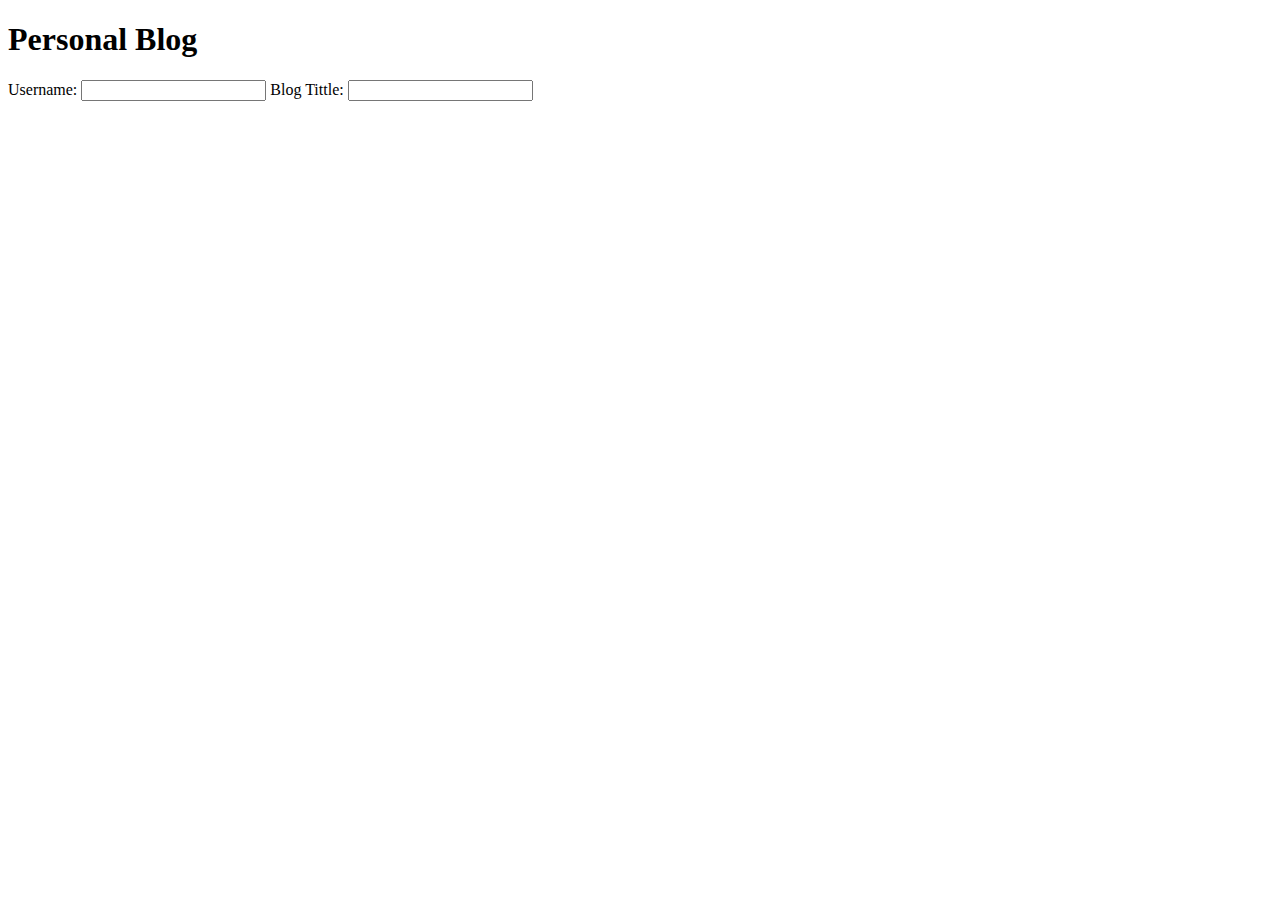
==== index.html @ aab59674 "Added blog tittle input" ====
<!DOCTYPE html>
<html lang="en">
<head>
    <meta charset="UTF-8">
    <meta name="viewport" content="width=device-width, initial-scale=1.0">
    <title>Personal Blog</title>
    <link rel="stylesheet" href="my blog/assets/styles.css">
    <link rel="stylesheet" href="my blog/assets/form.css">
    
</head>
<body>
    <header>
        <h1>Personal Blog</h1>
    </header>

    <main>
        <form id="blogForm">
            <label for="username">Username:</label>
            <input type="text" id="username" name="username" required>
            <label for="tittle">Blog Tittle:</label>
            <input type="text" id="tittle" name="tittle" required>
        </form>
    </main>
</body>
</html>
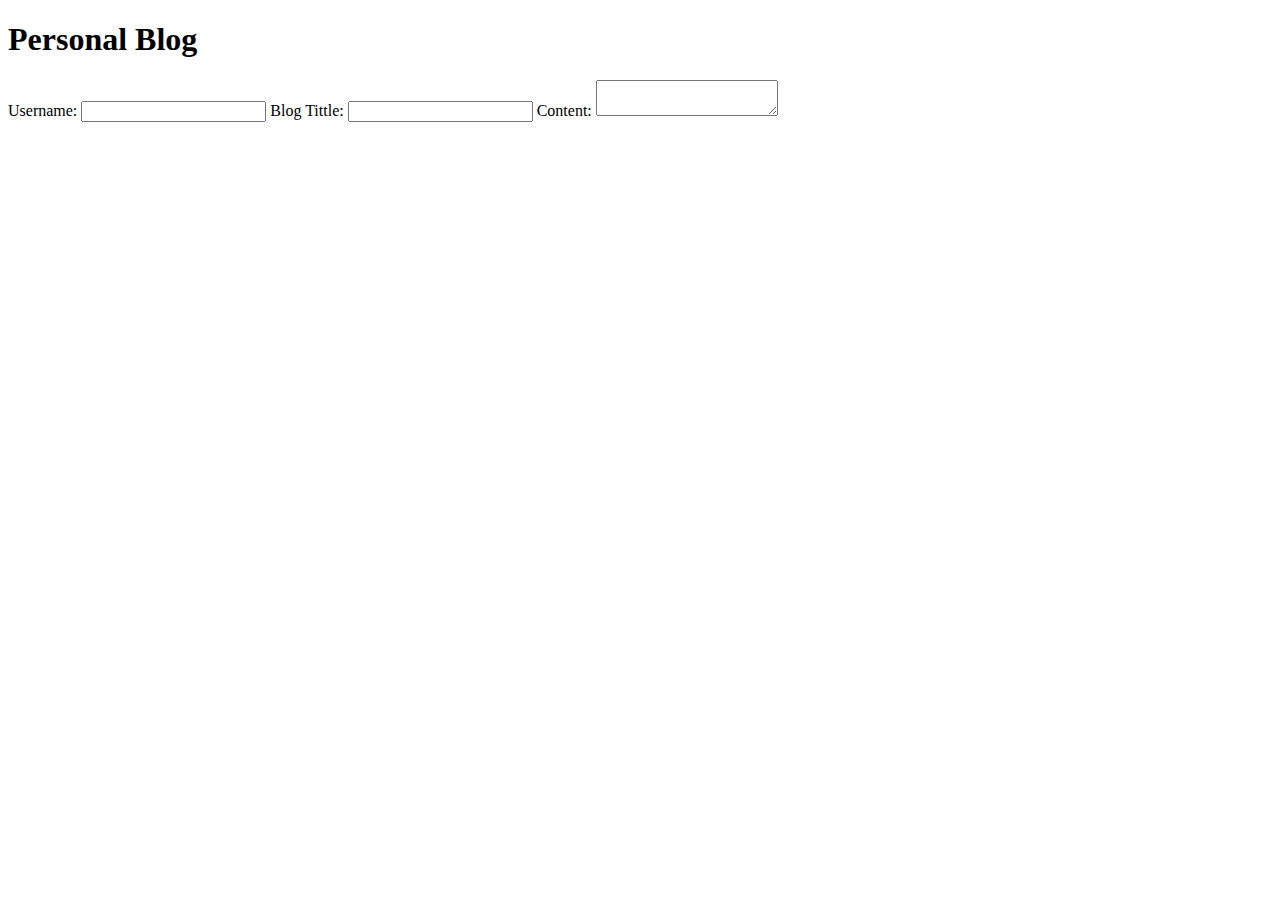
==== commit c1b89b7f: "Added the content textarea to form" ====
--- a/index.html
+++ b/index.html
@@ -19,6 +19,8 @@
             <input type="text" id="username" name="username" required>
             <label for="tittle">Blog Tittle:</label>
             <input type="text" id="tittle" name="tittle" required>
+            <label for="content">Content:</label>
+            <textarea name="content" id="content" required></textarea>
         </form>
     </main>
 </body>
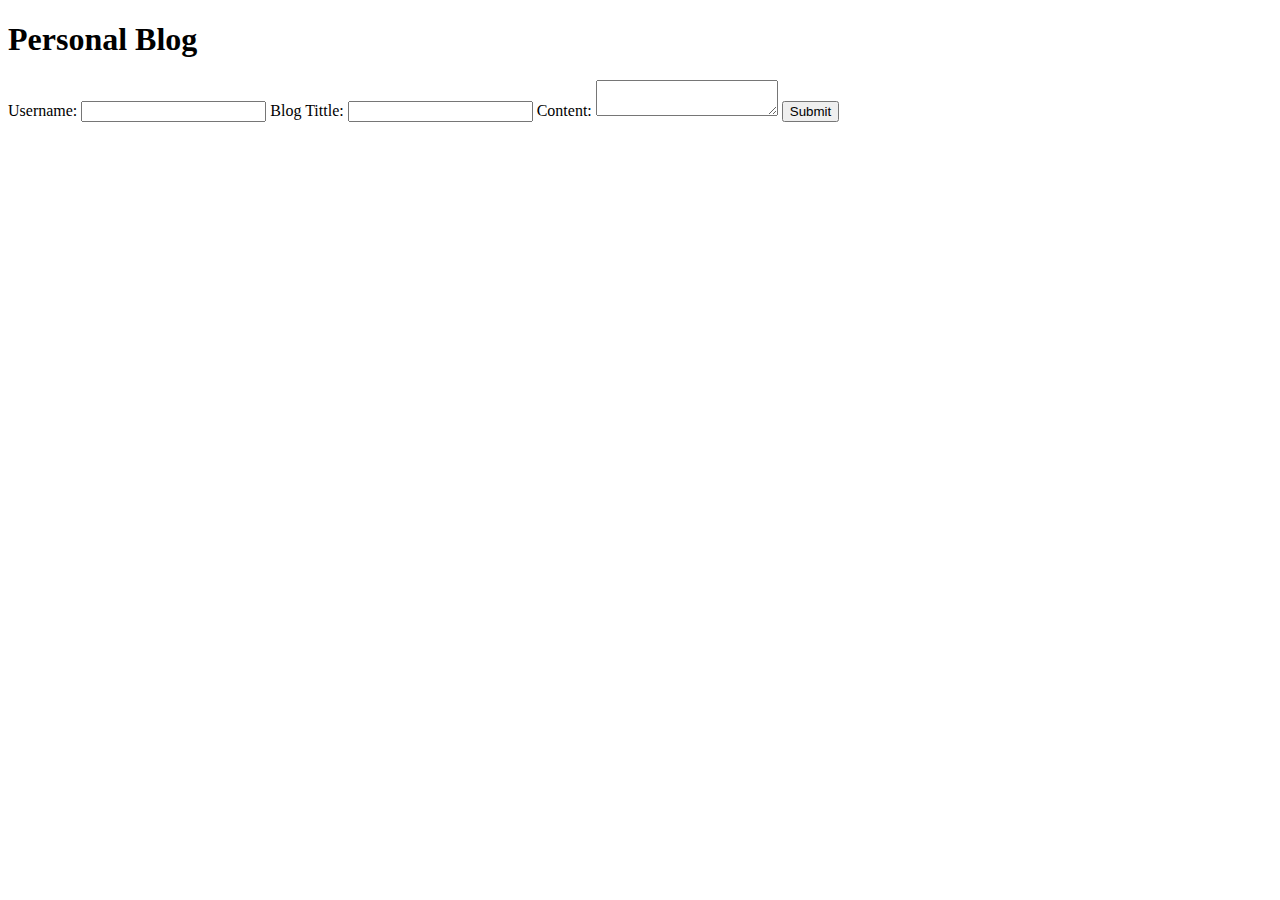
==== commit d4f00c3a: "Added the submit button" ====
--- a/index.html
+++ b/index.html
@@ -21,6 +21,7 @@
             <input type="text" id="tittle" name="tittle" required>
             <label for="content">Content:</label>
             <textarea name="content" id="content" required></textarea>
+            <button type="submit">Submit</button>
         </form>
     </main>
 </body>
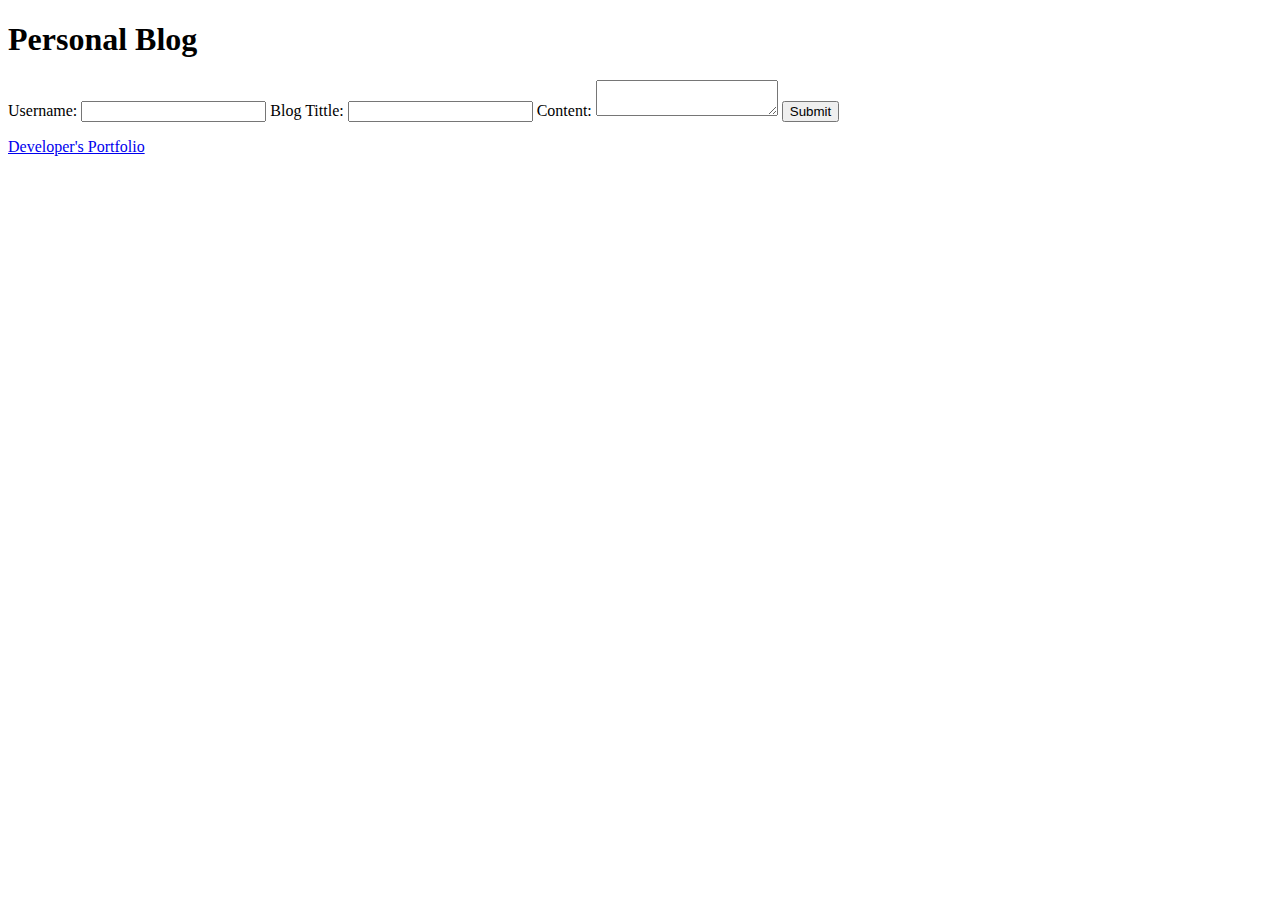
==== commit 5d7a258a: "Added posts container and footer with the link of the portfolio." ====
--- a/index.html
+++ b/index.html
@@ -24,5 +24,10 @@
             <button type="submit">Submit</button>
         </form>
     </main>
+
+    <footer>
+        <p><a href="link de mi portfolio">Developer's Portfolio</a></p> <!-- PREGUNTAR-->
+    </footer>
+    <script src="my blog/assets/form.js" ></script>
 </body>
 </html>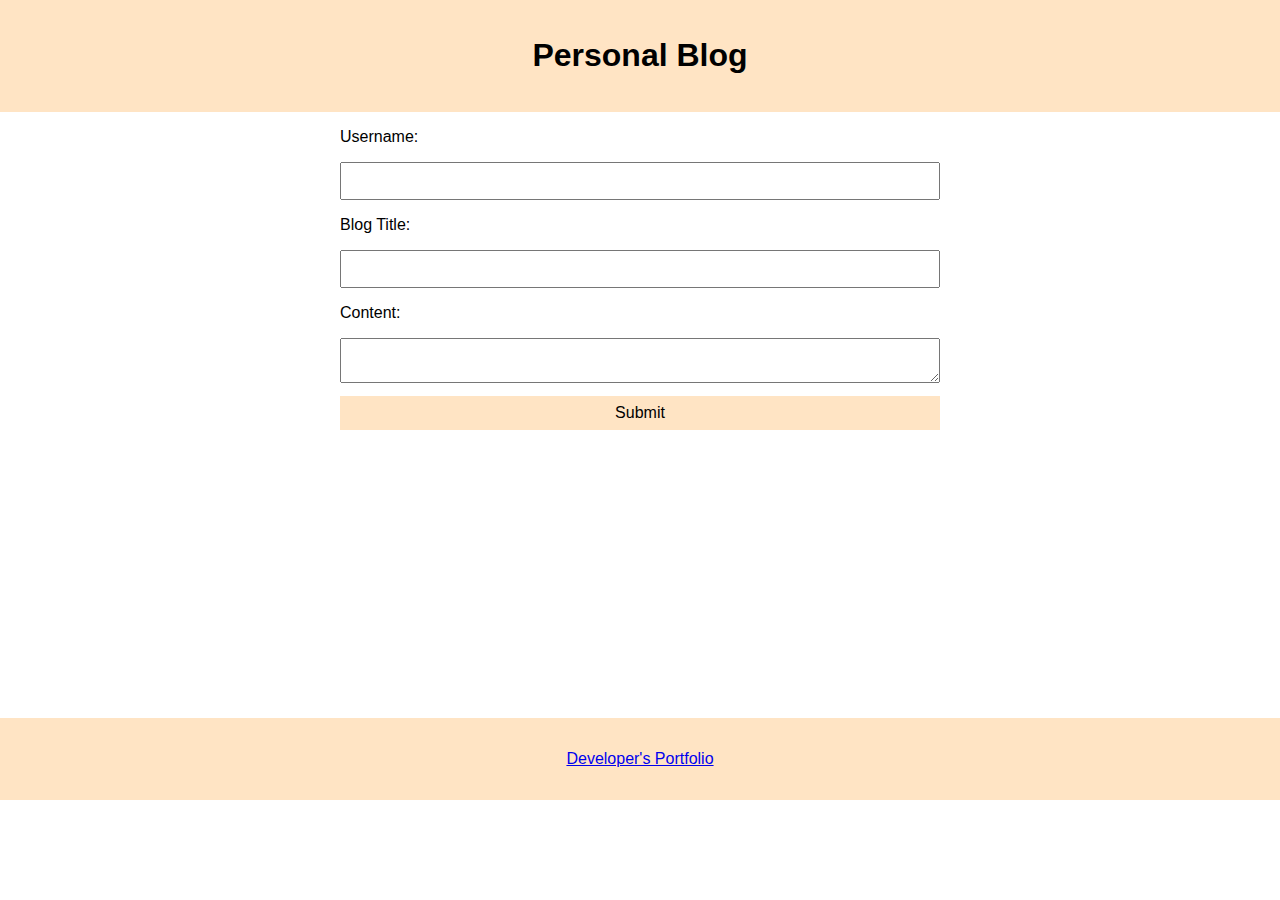
==== commit f935b84b: "Rerouted both stylesheets from html" ====
--- a/index.html
+++ b/index.html
@@ -4,8 +4,8 @@
     <meta charset="UTF-8">
     <meta name="viewport" content="width=device-width, initial-scale=1.0">
     <title>Personal Blog</title>
-    <link rel="stylesheet" href="my blog/assets/styles.css">
-    <link rel="stylesheet" href="my blog/assets/form.css">
+    <link rel="stylesheet" href="./my blog/assets/css/styles.css">
+    <link rel="stylesheet" href="./my blog/assets/css/form.css">
     
 </head>
 <body>
@@ -17,8 +17,8 @@
         <form id="blogForm">
             <label for="username">Username:</label>
             <input type="text" id="username" name="username" required>
-            <label for="tittle">Blog Tittle:</label>
-            <input type="text" id="tittle" name="tittle" required>
+            <label for="title">Blog Title:</label>
+            <input type="text" id="title" name="title" required>
             <label for="content">Content:</label>
             <textarea name="content" id="content" required></textarea>
             <button type="submit">Submit</button>
@@ -26,8 +26,8 @@
     </main>
 
     <footer>
-        <p><a href="link de mi portfolio">Developer's Portfolio</a></p> <!-- PREGUNTAR-->
+        <p><a href="https://alannadf.github.io/Challenge2/">Developer's Portfolio</a></p>
     </footer>
-    <script src="my blog/assets/form.js" ></script>
+    <script src="assets/js/form.js" ></script>
 </body>
 </html>--- a/my blog/assets/css/styles.css
+++ b/my blog/assets/css/styles.css
@@ -0,0 +1,35 @@
+body {
+    font-family: Arial, Helvetica, sans-serif;
+    margin: 0;
+    padding: 0;
+    display: flex;
+    flex-direction: column;
+    min-height: 800px;
+}
+
+header, footer {
+    background-color: bisque;
+    color:black;
+    padding: 1em;
+    text-align: center;
+}
+
+main {
+    flex: 1;
+    padding: 1em;
+}
+
+body.dark-mode {
+    background-color: #2a2a2a;
+    color: #f5f5dc
+}
+
+body.dark-mode header, body.dark-mode footer {
+    background-color: #1c1c1c;
+    color: white;
+}
+
+body.dark-mode input, body.dark-mode textarea, body.dark-mode button {
+    background-color: #444;
+    color: #f5f5dc;
+}--- a/my blog/assets/css/form.css
+++ b/my blog/assets/css/form.css
@@ -0,0 +1,24 @@
+form {
+    display: flex;
+    flex-direction: column;
+    max-width: 600px;
+    margin: 0 auto;
+}
+
+label, input, textarea, button {
+    margin-bottom: 1em;
+}
+
+input, textarea {
+    padding: 0.5em;
+    font-size: 1em;
+}
+
+button {
+    padding: 0.5em;
+    font-size: 1em;
+    background-color: bisque;
+    color:black;
+    border: none;
+    cursor: pointer;
+}